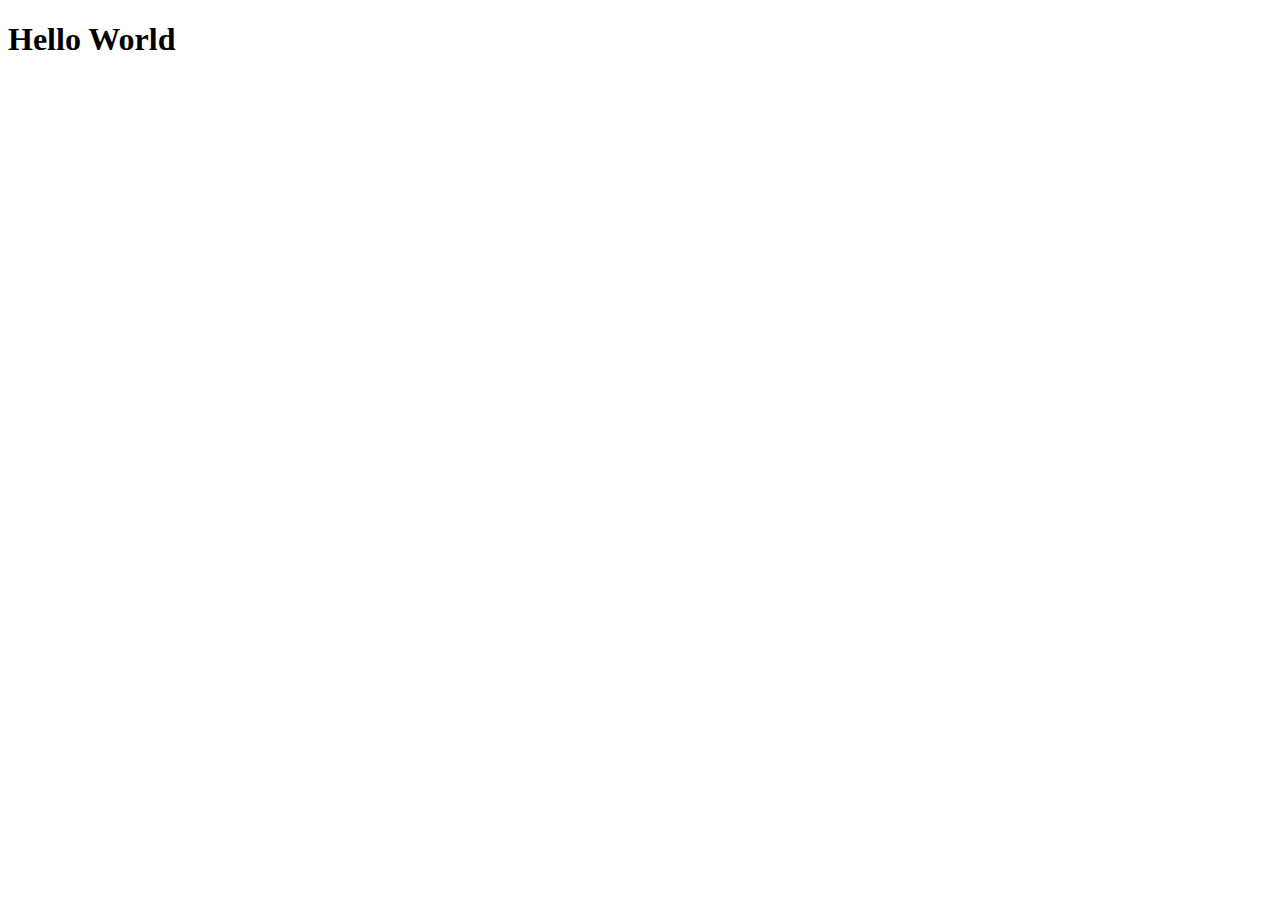
==== Coffee/index.html @ b6bbbb98 "Create index.html" ====
<!DOCTYPE html>
<html lang="en">
<head>
 <meta charset="UTF-8">
 <meta http-equiv="X-UA-Compatible" content="IE=edge">
 <meta name="viewport" content="width=, initial-scale=1.0">
 <title>Coffee Junkie</title>
</head>
<body>
 <h1>Hello World
  
 </h1>
</body>
</html>
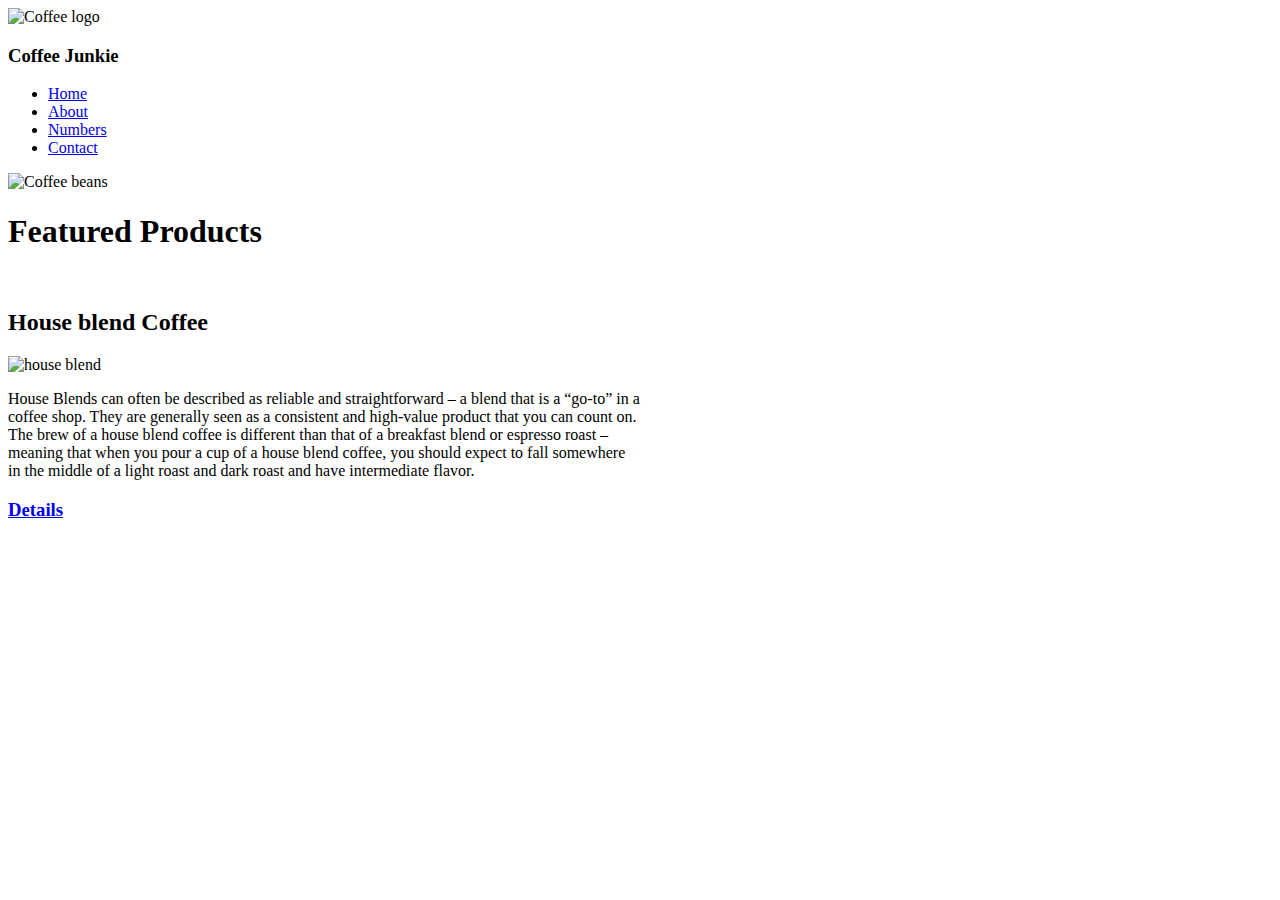
==== commit 82af21c1: "Update index.html" ====
--- a/Coffee/index.html
+++ b/Coffee/index.html
@@ -7,8 +7,28 @@
  <title>Coffee Junkie</title>
 </head>
 <body>
- <h1>Hello World
-  
- </h1>
+ <img src="./images/Logo.png" alt="Coffee logo">
+ <h3>Coffee Junkie</h3>
+ <ul>
+  <li><a href="index.html">Home</a></li>
+  <li><a href="about.html">About</a></li>
+  <li><a href="numbers.html">Numbers</a></li>
+  <li><a href="contact.html">Contact</a></li>
+ </ul>
+ <img src="./images/Background.jpg" width="100%" alt="Coffee beans">
+ <br>
+ <h1>Featured Products</h1>
+ <br>
+ <!-- House blend -->
+ <h2>House blend Coffee</h2>
+ <img src="./images/House-blend.jpeg" alt="house blend">
+ <p style="width: 50%;">House Blends can often be described as reliable and straightforward – a blend that is a “go-to” in a coffee shop. They
+ are generally seen as a consistent and high-value product that you can count on. The brew of a house blend coffee is different than that of a breakfast blend or espresso roast – meaning that when you
+ pour a cup of a house blend coffee, you should expect to fall somewhere in the middle of a light roast and dark roast
+ and have intermediate flavor.</p>
+ <h3><a href="https://www.wikipedia.org/" target="blank">Details</a></h3>
+ <br>
+ <h2></h2>
+ 
 </body>
 </html>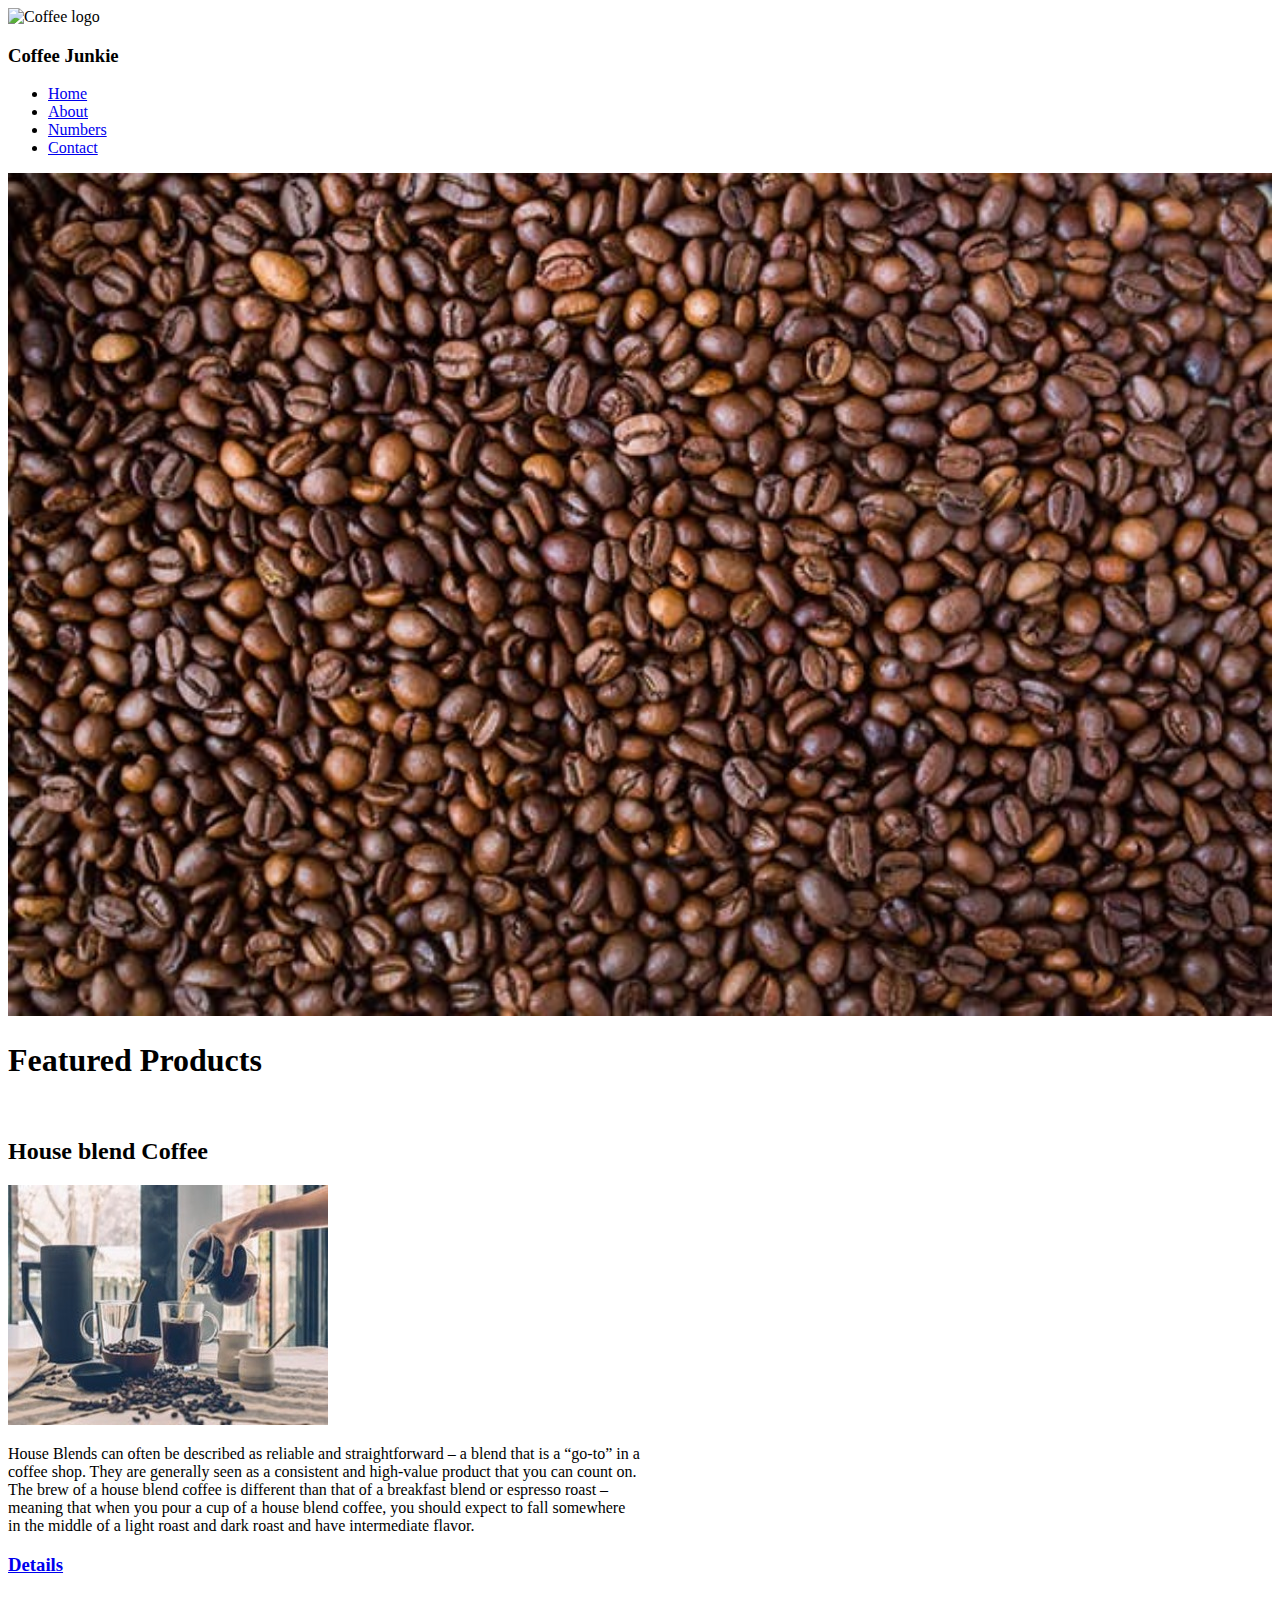
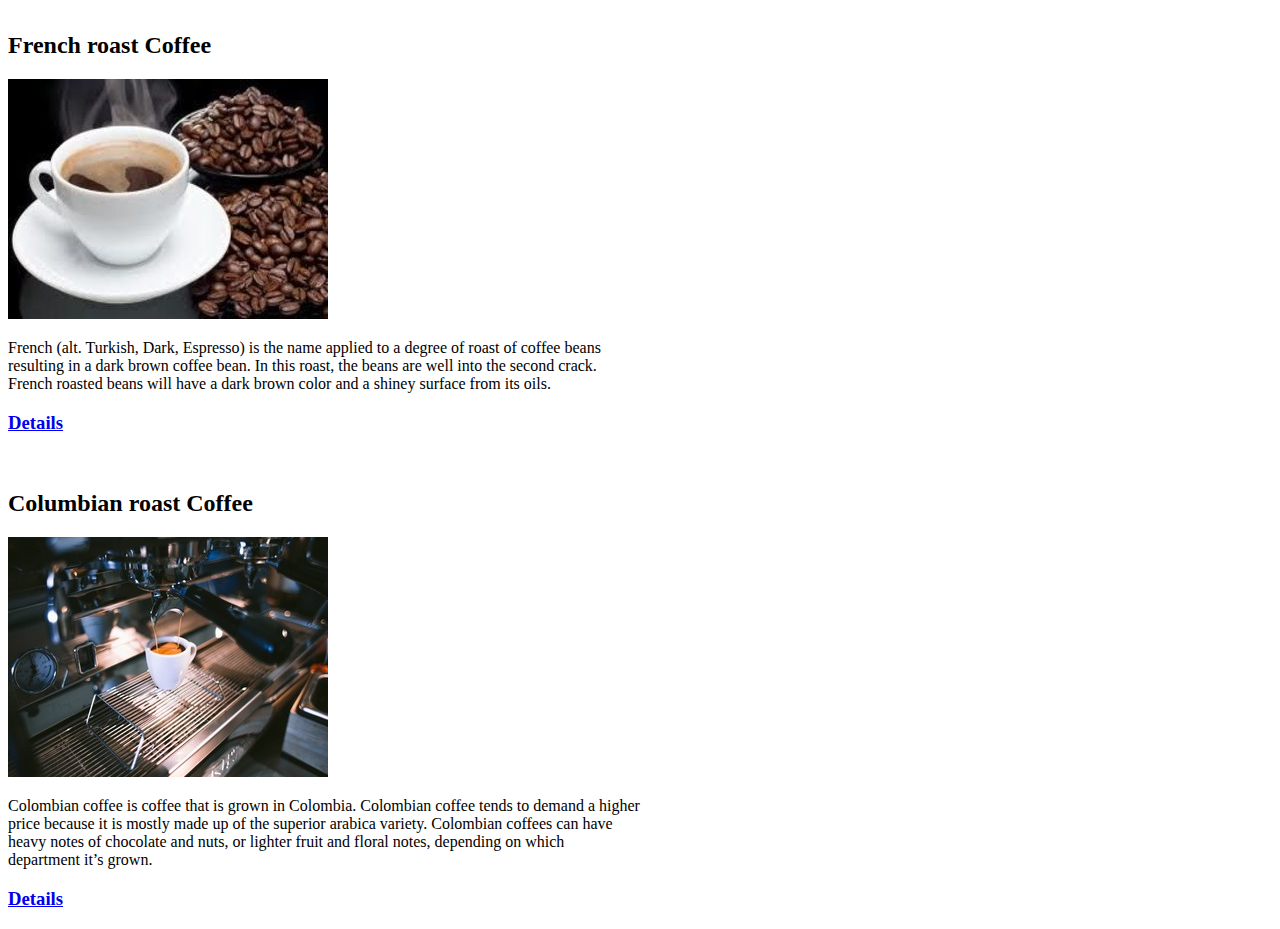
==== commit 0d0a0a5c: "Update index.html" ====
--- a/Coffee/index.html
+++ b/Coffee/index.html
@@ -26,9 +26,24 @@
  are generally seen as a consistent and high-value product that you can count on. The brew of a house blend coffee is different than that of a breakfast blend or espresso roast – meaning that when you
  pour a cup of a house blend coffee, you should expect to fall somewhere in the middle of a light roast and dark roast
  and have intermediate flavor.</p>
- <h3><a href="https://www.wikipedia.org/" target="blank">Details</a></h3>
+ <h3><a href="https://en.wikipedia.org/wiki/Coffee" target="blank">Details</a></h3>
  <br>
- <h2></h2>
+ <!-- French roast -->
+ <h2>French roast Coffee</h2>
+ <img src="./images/french-roast.jpg" alt="french-roast">
+ <p style="width: 50%;">French (alt. Turkish, Dark, Espresso) is the name applied to a degree of roast of coffee beans resulting in a dark brown
+ coffee bean. In this roast, the beans are well into the second crack. French roasted beans will have a dark brown color
+ and a shiney surface from its oils.</p>
+ <h3><a href="https://en.wikipedia.org/wiki/Coffee_roasting" target="blank">Details</a></h3>
+ <br>
+ <!-- Columbian roast -->
+ <h2>Columbian roast Coffee</h2>
+ <img src="./images/columbian_roast.jpeg" alt="columbian_roast">
+ <p style="width: 50%;">Colombian coffee is coffee that is grown in Colombia. Colombian coffee tends to demand a higher price because it is
+ mostly made up of the superior arabica variety. Colombian coffees can have heavy notes of chocolate and nuts, or lighter
+ fruit and floral notes, depending on which department it’s grown.</p>
+ <h3><a href="https://en.wikipedia.org/wiki/Coffee_roasting">Details</a></h3>
+
  
 </body>
 </html>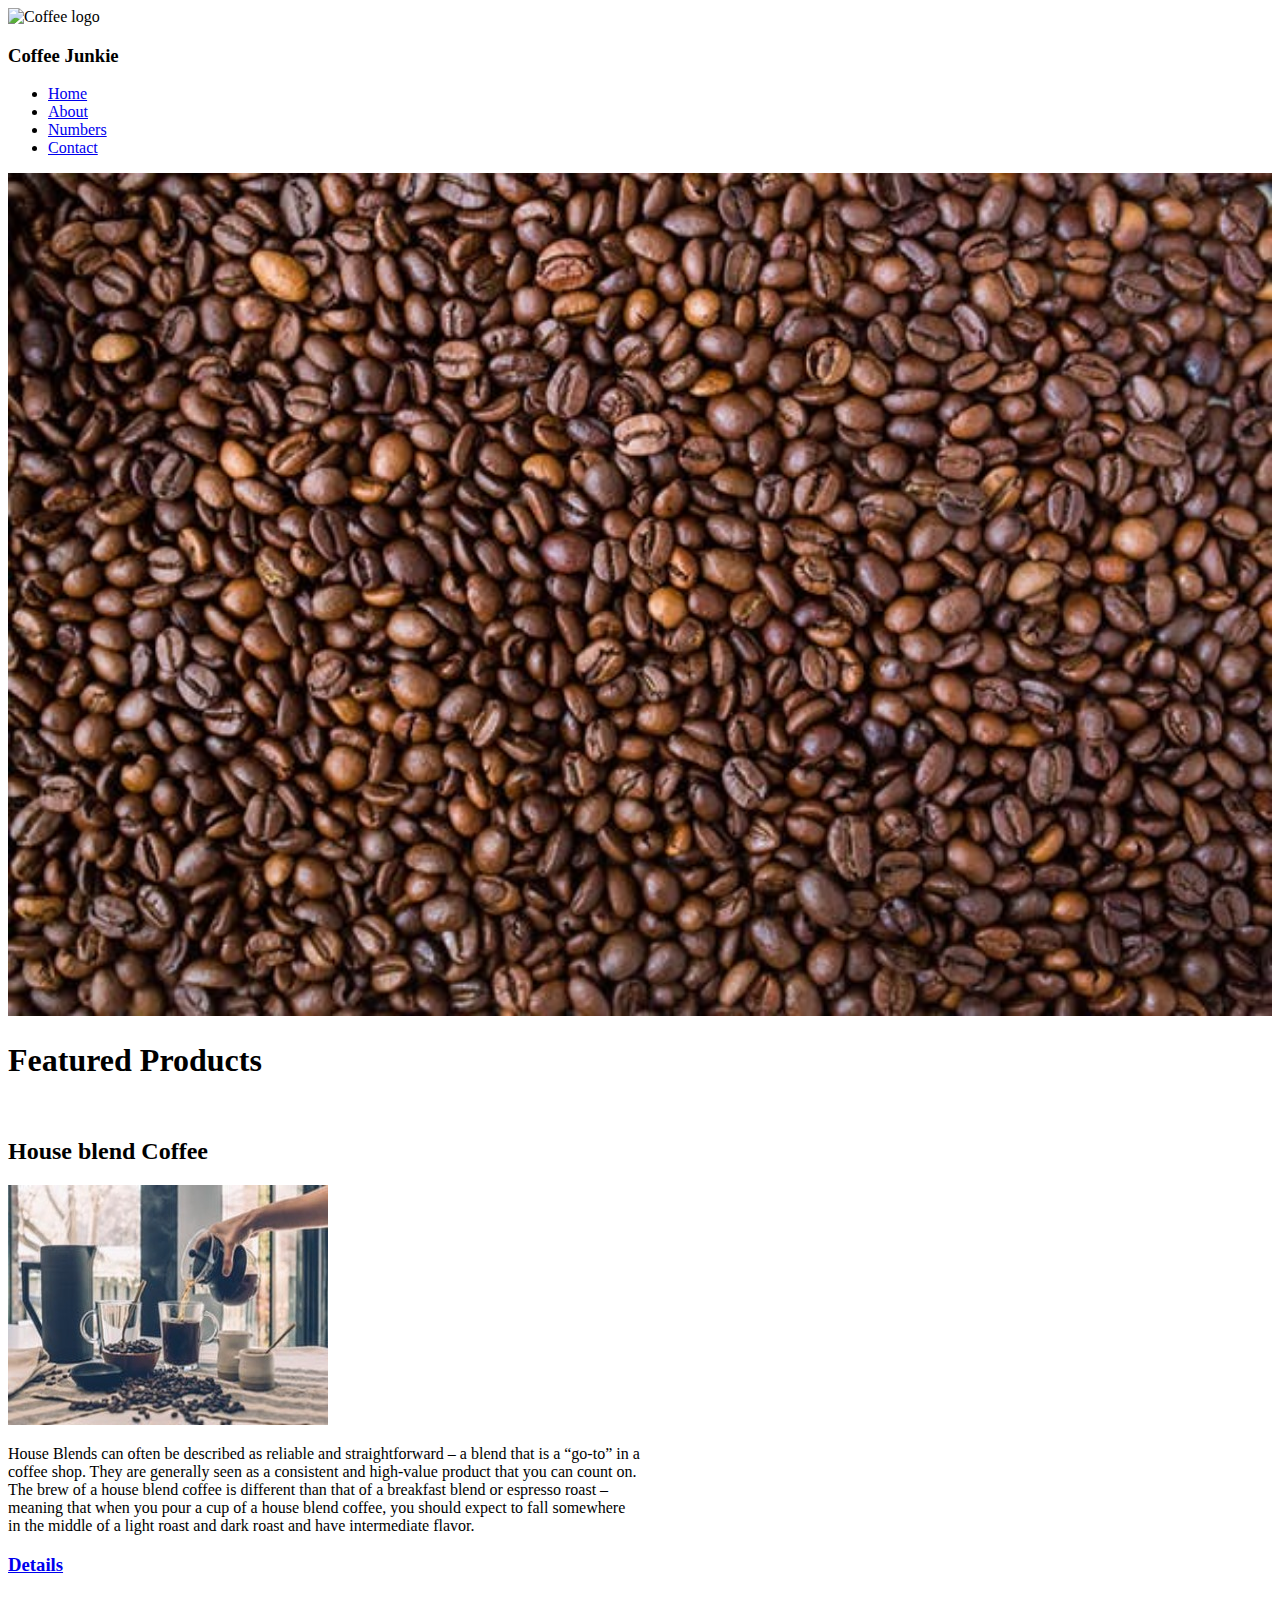
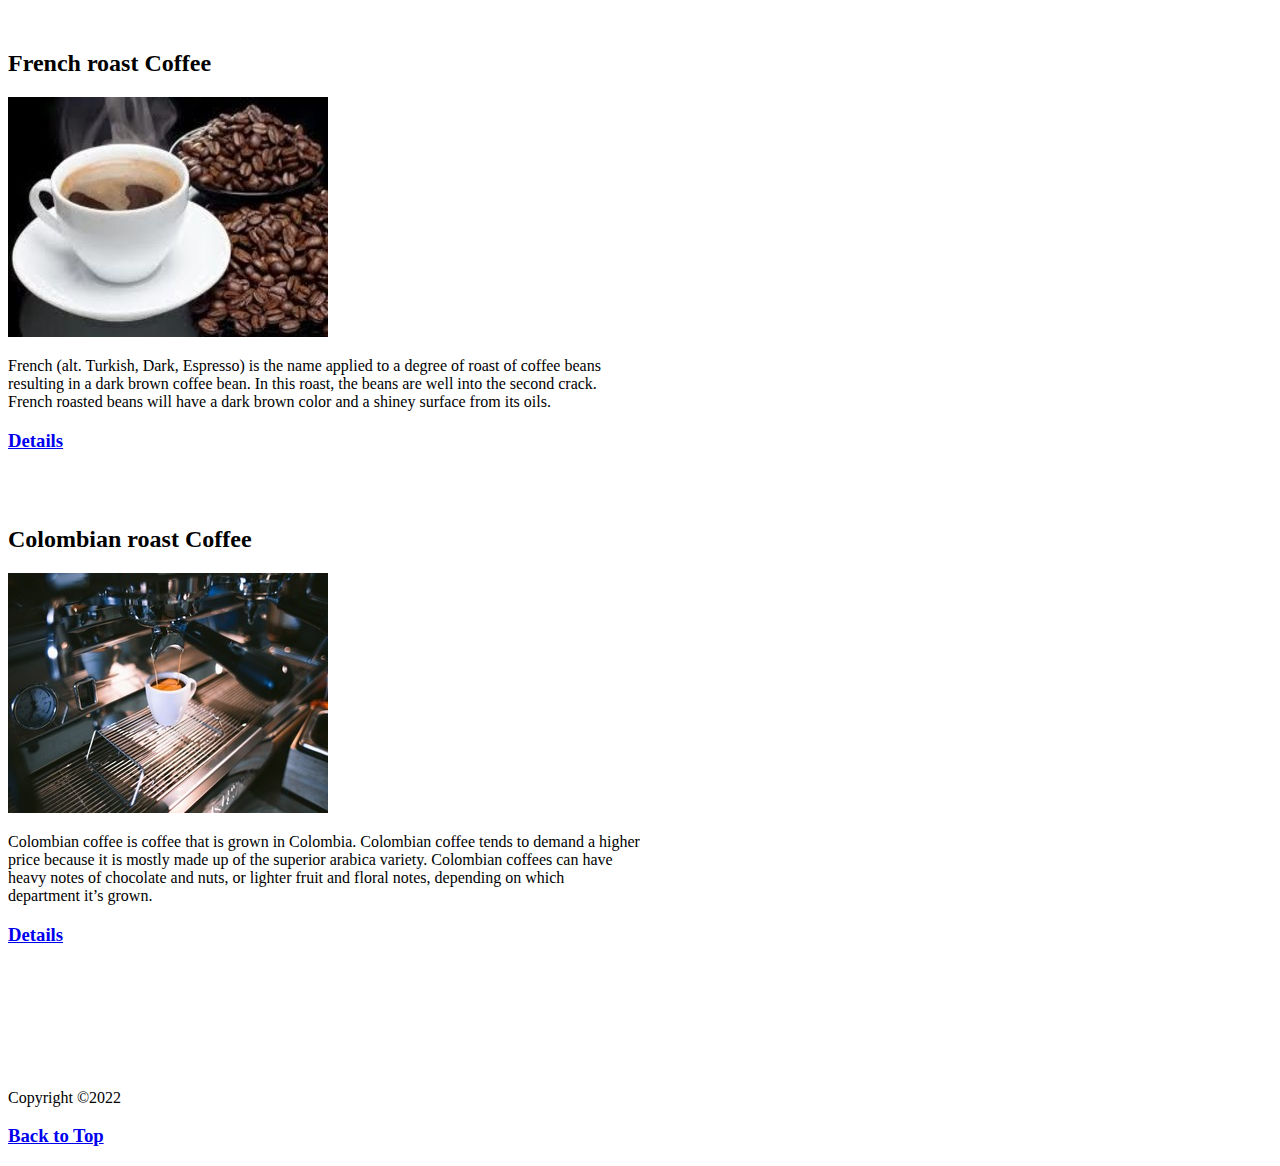
==== commit 98997d53: "Update index.html" ====
--- a/Coffee/index.html
+++ b/Coffee/index.html
@@ -7,7 +7,7 @@
  <title>Coffee Junkie</title>
 </head>
 <body>
- <img src="./images/Logo.png" alt="Coffee logo">
+ <img src="./images/Logo.png" id="logo" alt="Coffee logo">
  <h3>Coffee Junkie</h3>
  <ul>
   <li><a href="index.html">Home</a></li>
@@ -28,6 +28,7 @@
  and have intermediate flavor.</p>
  <h3><a href="https://en.wikipedia.org/wiki/Coffee" target="blank">Details</a></h3>
  <br>
+ <br>
  <!-- French roast -->
  <h2>French roast Coffee</h2>
  <img src="./images/french-roast.jpg" alt="french-roast">
@@ -36,14 +37,21 @@
  and a shiney surface from its oils.</p>
  <h3><a href="https://en.wikipedia.org/wiki/Coffee_roasting" target="blank">Details</a></h3>
  <br>
- <!-- Columbian roast -->
- <h2>Columbian roast Coffee</h2>
+ <br>
+ <!-- Colombian roast -->
+ <h2>Colombian roast Coffee</h2>
  <img src="./images/columbian_roast.jpeg" alt="columbian_roast">
  <p style="width: 50%;">Colombian coffee is coffee that is grown in Colombia. Colombian coffee tends to demand a higher price because it is
  mostly made up of the superior arabica variety. Colombian coffees can have heavy notes of chocolate and nuts, or lighter
  fruit and floral notes, depending on which department it’s grown.</p>
  <h3><a href="https://en.wikipedia.org/wiki/Coffee_roasting">Details</a></h3>
-
- 
+ <br>
+ <br>
+ <br>
+ <br>
+ <br>
+ <br>
+ <p>Copyright &copy;2022</p>
+ <h3><a href="#logo">Back to Top</a></h3>
 </body>
 </html>